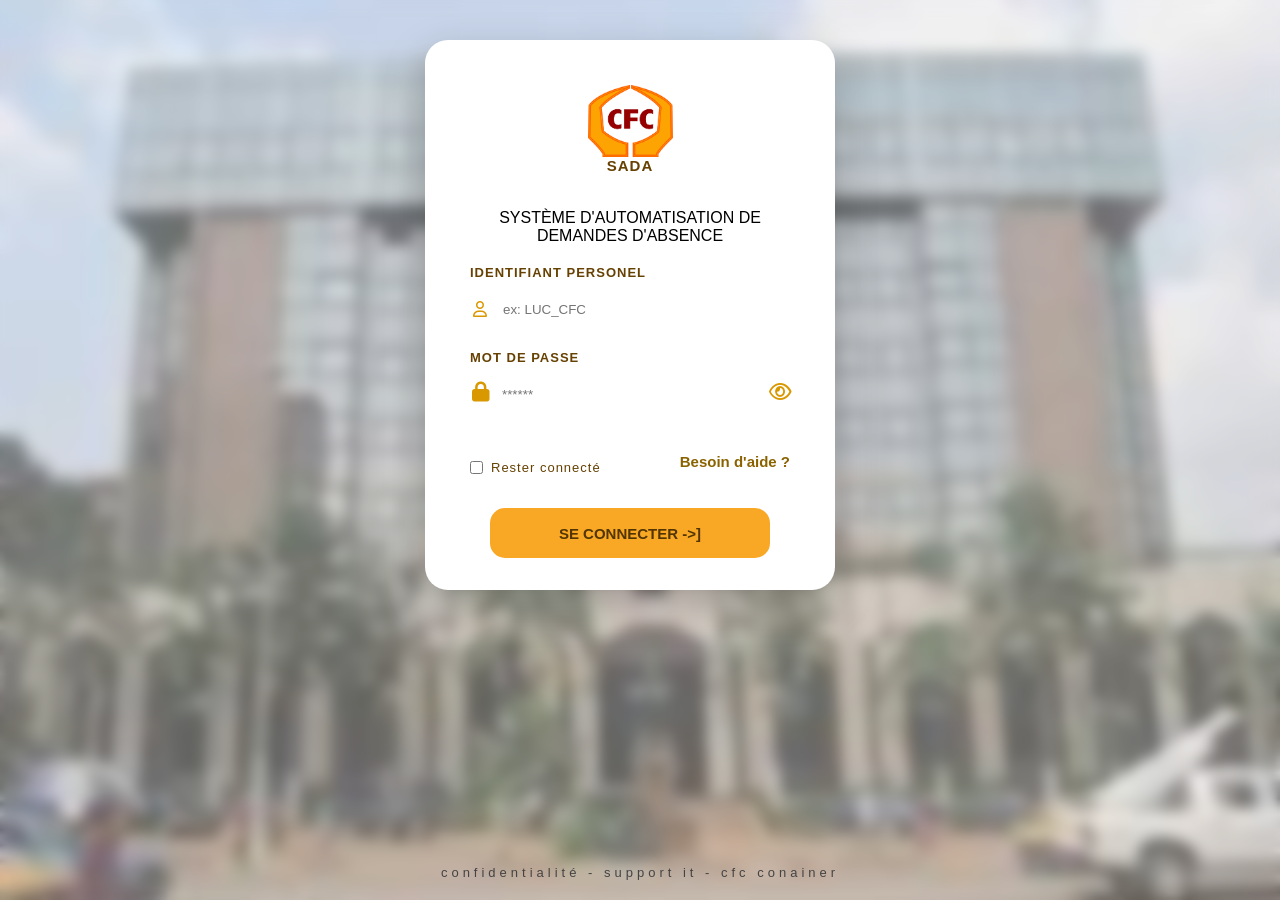
==== index.html @ ae2dd99a "premier comit" ====
<html lang="en">
<head>
    <meta charset="UTF-8">
    <meta name="viewport" content="width=device-width, initial-scale=1.0">
    <meta charset="UTF-8">
  <link   rel="stylesheet"
href="https://cdnjs.cloudflare.com/ajax/libs/font-awesome/6.7.2/css/all.min.css">
    <link rel="stylesheet" href="style.css">
    <link rel="icon" type="image/png" href="sansarriere.png">
    
    <title>SADA | Connexion</title>
</head>

<body>
    <div class=" flou">
        <div id="conainer">
            <div id="login">
                <img src="icon.png" alt="cfc" class="logo">
                <h1>SADA</h1>
                <p id="soustitre"> SYSTÈME D'AUTOMATISATION DE DEMANDES D'ABSENCE</p>
                <form>
                    <label> IDENTIFIANT PERSONEL </label>
                    <div class="enter1">
                        <div class="iconbox"> 
                            <i class="fa-regular fa-user"></i>
                        </div>
                        <div class="input-enter">
                            <input type="text" class="identi" placeholder="ex: LUC_CFC" size="40">
                        </div>    
                    </div>
                            <label> MOT DE PASSE </label>
                        <div class="enter">
                            <div class="enter2">
                                <div > <i class="fa-solid fa-lock"></i>   </div>
                                 <div><input type="password" class="identi" placeholder="******" size="40"></div> 
                                <div>  <i class="fa-regular fa-eye toggle"  id="oeil"></i></div>
                            </div>
                              <div class="options">

                                <label class="remember">

                                     <input type="checkbox">
                                     Rester connecté
                                </label>
                                    <a id="lin" href="https://support.google.com/accounts/thread/22848346/j-ai-besoin-d-aide-pour-me-connecter-%C3%A0-mon-compte-google-et-mon-mail?hl=fr">Besoin d'aide ?</a>
                            </div>

                            <button> <a href="tableaudebord.html"></a> SE CONNECTER ->]</button>
                    </div>
                </form>

            </div>
        </div>
    </div>
</body>
<footer> confidentialité - support it - cfc conainer</footer>
</html>
---- style.css ----
*{
    margin:0;
    padding:0;
    box-sizing:border-box;
    font-family:Poppins,sans-serif;
}
body{
height:100vh;
background:url("arriéree.jpg");
background-size:cover;
background-position:center;
display:flex;
justify-content:center;
align-items:center;
position:relative;
overflow:hidden;
}
.flou{
position:absolute;
width:100%;
height:100%;
background:rgba(255,255,255,.35);
backdrop-filter:blur(7px);
}
#container{
    position: relative;
    z-index: -1;
}
.logo{
width:85px;
margin-bottom:0px;

}
#login{
    background-color: white;
    width:410px;
    height: 550px;
    border-radius: 23px;
    padding: 45px;
    box-shadow: 0 15px 40px rgba(0,0,0,.25);
    text-align: center;
    margin-left: 425px;
    margin-top: 40px;
}
h1{
    font-size: 15px;
    letter-spacing: 1px;
    color:#664102;
    margin-bottom:35px;

}
label{
display:block;
text-align:left;
font-size:13px;
font-weight:600;
margin-bottom:8px;
margin-top:20px;
letter-spacing:1px;
color:#664102;

}
.enter1{
display: flex;
background-color: #ffffff;

}
.enter1 input{
    width: 500px ;
    border: none;
    padding-left: 13px;
    outline: none;
}
.enter1 i{
    color:#da9800;
    padding: 3px;
}
.enter2{
    display: flex;

}
.enter2 i{
    padding-top: 9px;

}
.enter2 input{
    border: none;
    outline: none;
}

.iconbox{
    padding-top: 10px;
}
.enter i{
color:#da9800;
font-size:20px;
position: relative;
left: 10%;
}
.enter1{
display: flex;
background-color: #ffffff;

}
.enter1 input{
    width: 100%;
    border: none;
}
.enter1 i{
    color:#da9800;
    padding: 3px;
}

.iconbox{
    padding-top: 10px;
}
.enter i{
color:#da9800;
font-size:20px;
position: relative;
left: 10%;
}
#oeil{
    position: relative;
    right: 0;
    margin-top: -  13%;
}

.toggle{
cursor:pointer;
}
button{
width: 280px;;
height:50px;
border:none;
border-radius:15px;
background:#f9a825;
color:#523500;
font-size:15px;
font-weight:700;
cursor:pointer;
}
button:hover{
 background:#ffb733;
 transform: scale(1.5);
transform:translateY(-2px);
}
button i{
margin-left:12px;
}
.options{
display:flex;
justify-content:space-between;
align-items:center;
margin-top:25px;
margin-bottom:25px;
font-size:15px;
}
.options a{
text-decoration:none;
color:#8b6200;
font-weight:600;
}
.remember{
display:flex;
align-items:center;
gap:8px;
font-weight:400;
}
.identi{
    background-color: #ffffff;
    height: 42px;
    width: 90%;
    border-color: none ;
    border-radius: 8px;
}
a {
    text-decoration: none;
    color: #f9a825;
position: relative;
right: 0%;
}


footer{
position:absolute;
bottom:20px;
width:100%;
text-align:center;
letter-spacing:4px;
font-size:13px;
color:#444;
z-index:10;
}
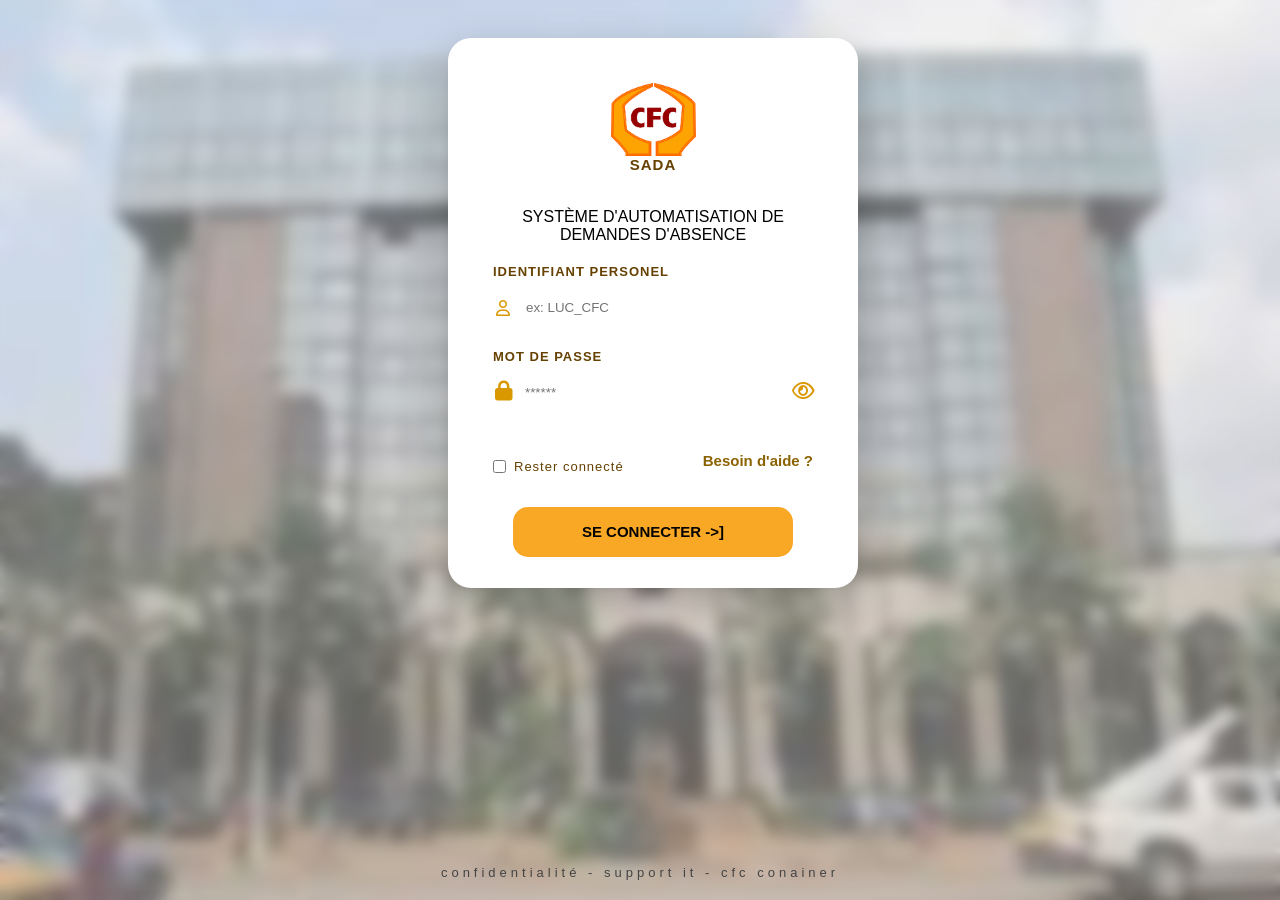
==== commit 3010feb5: "Mise à jour du projet" ====
--- a/index.html
+++ b/index.html
@@ -45,7 +45,7 @@
                                     <a id="lin" href="https://support.google.com/accounts/thread/22848346/j-ai-besoin-d-aide-pour-me-connecter-%C3%A0-mon-compte-google-et-mon-mail?hl=fr">Besoin d'aide ?</a>
                             </div>
 
-                            <button> <a href="tableaudebord.html"></a> SE CONNECTER ->]</button>
+                            <button> <a href="tableaudebord.html">SE CONNECTER ->]</a> </button>
                     </div>
                 </form>
 
--- a/style.css
+++ b/style.css
@@ -39,8 +39,9 @@
     padding: 45px;
     box-shadow: 0 15px 40px rgba(0,0,0,.25);
     text-align: center;
-    margin-left: 425px;
-    margin-top: 40px;
+    margin-left: 35%;
+    margin-right: 35%;
+    margin-top: 3%;
 }
 h1{
     font-size: 15px;
@@ -135,7 +136,7 @@
 border:none;
 border-radius:15px;
 background:#f9a825;
-color:#523500;
+color:#000000;
 font-size:15px;
 font-weight:700;
 cursor:pointer;
@@ -176,7 +177,7 @@
 }
 a {
     text-decoration: none;
-    color: #f9a825;
+    color: #050404;
 position: relative;
 right: 0%;
 }
